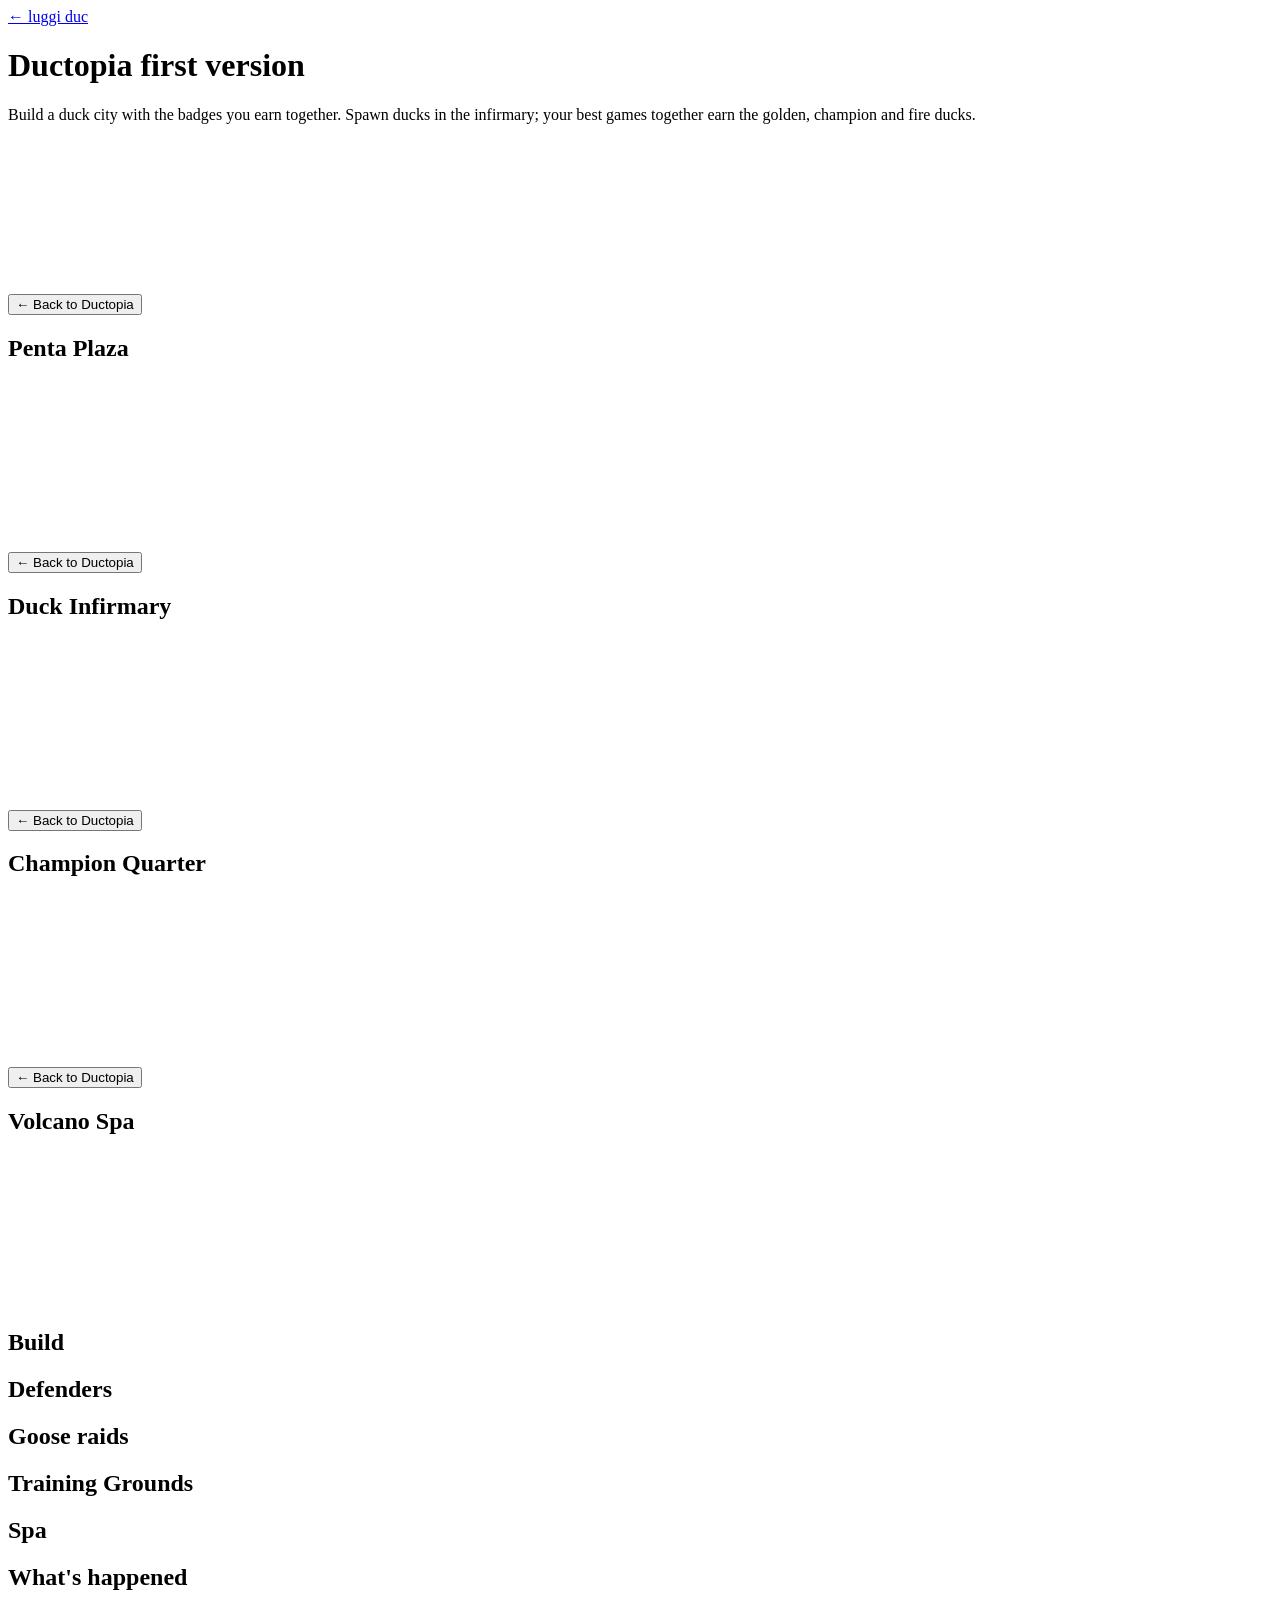
==== web/utopia.html @ 44149b9e "Ductopia: recovery soaks in the Spa The Spa is no longer just for score. A defender can soak in a po" ====
<!doctype html>
<html lang="en">
<head>
<meta charset="utf-8">
<meta name="viewport" content="width=device-width, initial-scale=1">
<title>Ductopia · luggi duc</title>
<!-- pick the theme before anything draws (the same choice as the main page) -->
<script>(function(){var t=null;try{t=localStorage.getItem('duo_theme')}catch(e){}
if(t!=='light'&&t!=='dark')t=matchMedia('(prefers-color-scheme: light)').matches?'light':'dark';
document.documentElement.dataset.theme=t})()</script>
<link rel="stylesheet" href="/style.css">
<link rel="stylesheet" href="/utopia.css">
</head>
<body>
<div class="wrap">
  <a class="uback" href="/">← luggi duc</a>
  <h1 class="utitle">Ductopia <span>first version</span></h1>
  <p class="sub">Build a duck city with the badges you earn together. Spawn ducks in the infirmary; your best games together earn the golden, champion and fire ducks.</p>

  <div class="msg" id="msg"></div>
  <div id="game" class="hidden">
    <div class="uscore" id="scoreboard"></div>
    <div class="srtools"><div class="seg" role="group" aria-label="Whose utopia" id="whose"></div></div>
    <div class="uscene" id="town"><canvas id="scene" aria-label="Ductopia (click the Duck Infirmary, Penta Plaza, the Champion Quarter or the Volcano Spa to visit them)" role="img"></canvas></div>
    <!-- Penta Plaza takes the scene's place while you visit it -->
    <section class="panel uplaza hidden" id="plaza">
      <div class="uplaza-top"><button class="ghost" data-back>← Back to Ductopia</button><h2>Penta Plaza</h2></div>
      <div class="uplaza-scene"><canvas id="plazaScene" role="img"></canvas></div><p class="unote" id="plazaNote"></p></section>
    <!-- so does the Duck Infirmary -->
    <section class="panel uplaza ulab hidden" id="lab">
      <div class="uplaza-top"><button class="ghost" data-back>← Back to Ductopia</button><h2>Duck Infirmary</h2></div>
      <div class="uplaza-scene"><canvas id="labScene" role="img"></canvas></div><p class="unote" id="labNote"></p>
      <div id="labBuild"></div></section>
    <!-- and the Champion Quarter, the defenders' lounge -->
    <section class="panel uplaza uquarter hidden" id="quarter">
      <div class="uplaza-top"><button class="ghost" data-back>← Back to Ductopia</button><h2>Champion Quarter</h2></div>
      <div class="uplaza-scene"><canvas id="quarterScene" role="img"></canvas></div><p class="unote" id="quarterNote"></p>
      <div id="quarterDetail"></div></section>
    <!-- and the Volcano Spa, where the fire ducks soak -->
    <section class="panel uplaza uvolcano hidden" id="volcano">
      <div class="uplaza-top"><button class="ghost" data-back>← Back to Ductopia</button><h2>Volcano Spa</h2></div>
      <div class="uplaza-scene"><canvas id="volcanoScene" role="img"></canvas></div><p class="unote" id="volcanoNote"></p>
      <div id="volcanoList"></div></section>
    <div class="ures" id="resources"></div>
    <div class="ugrid" id="townPanels">   <!-- the main utopia only -->
      <section class="panel"><h2>Build</h2><div id="build"></div></section>
      <section class="panel"><h2>Defenders</h2><div id="squad"></div></section>
    </div>
    <section class="panel"><h2>Goose raids</h2><div id="raids"></div></section>
    <section class="panel"><h2>Training Grounds</h2><div id="grounds"></div></section>
    <section class="panel"><h2>Spa</h2><div id="spa"></div></section>
    <section class="panel"><h2>What's happened</h2><div id="log"></div></section>
  </div>
</div>
<div class="ufound hidden" id="founding" role="dialog" aria-modal="true" aria-labelledby="foundTitle"></div>
<div class="ufound hidden" id="arena" role="dialog" aria-modal="true" aria-labelledby="arenaTitle"></div>   <!-- a boss fight, played back -->

<script src="/js/utopia-art.js"></script>  <!-- placeholder pixel art (replaced by PNGs in img/utopia/) -->
<script src="/js/utopia.js"></script>      <!-- the page -->
</body>
</html>
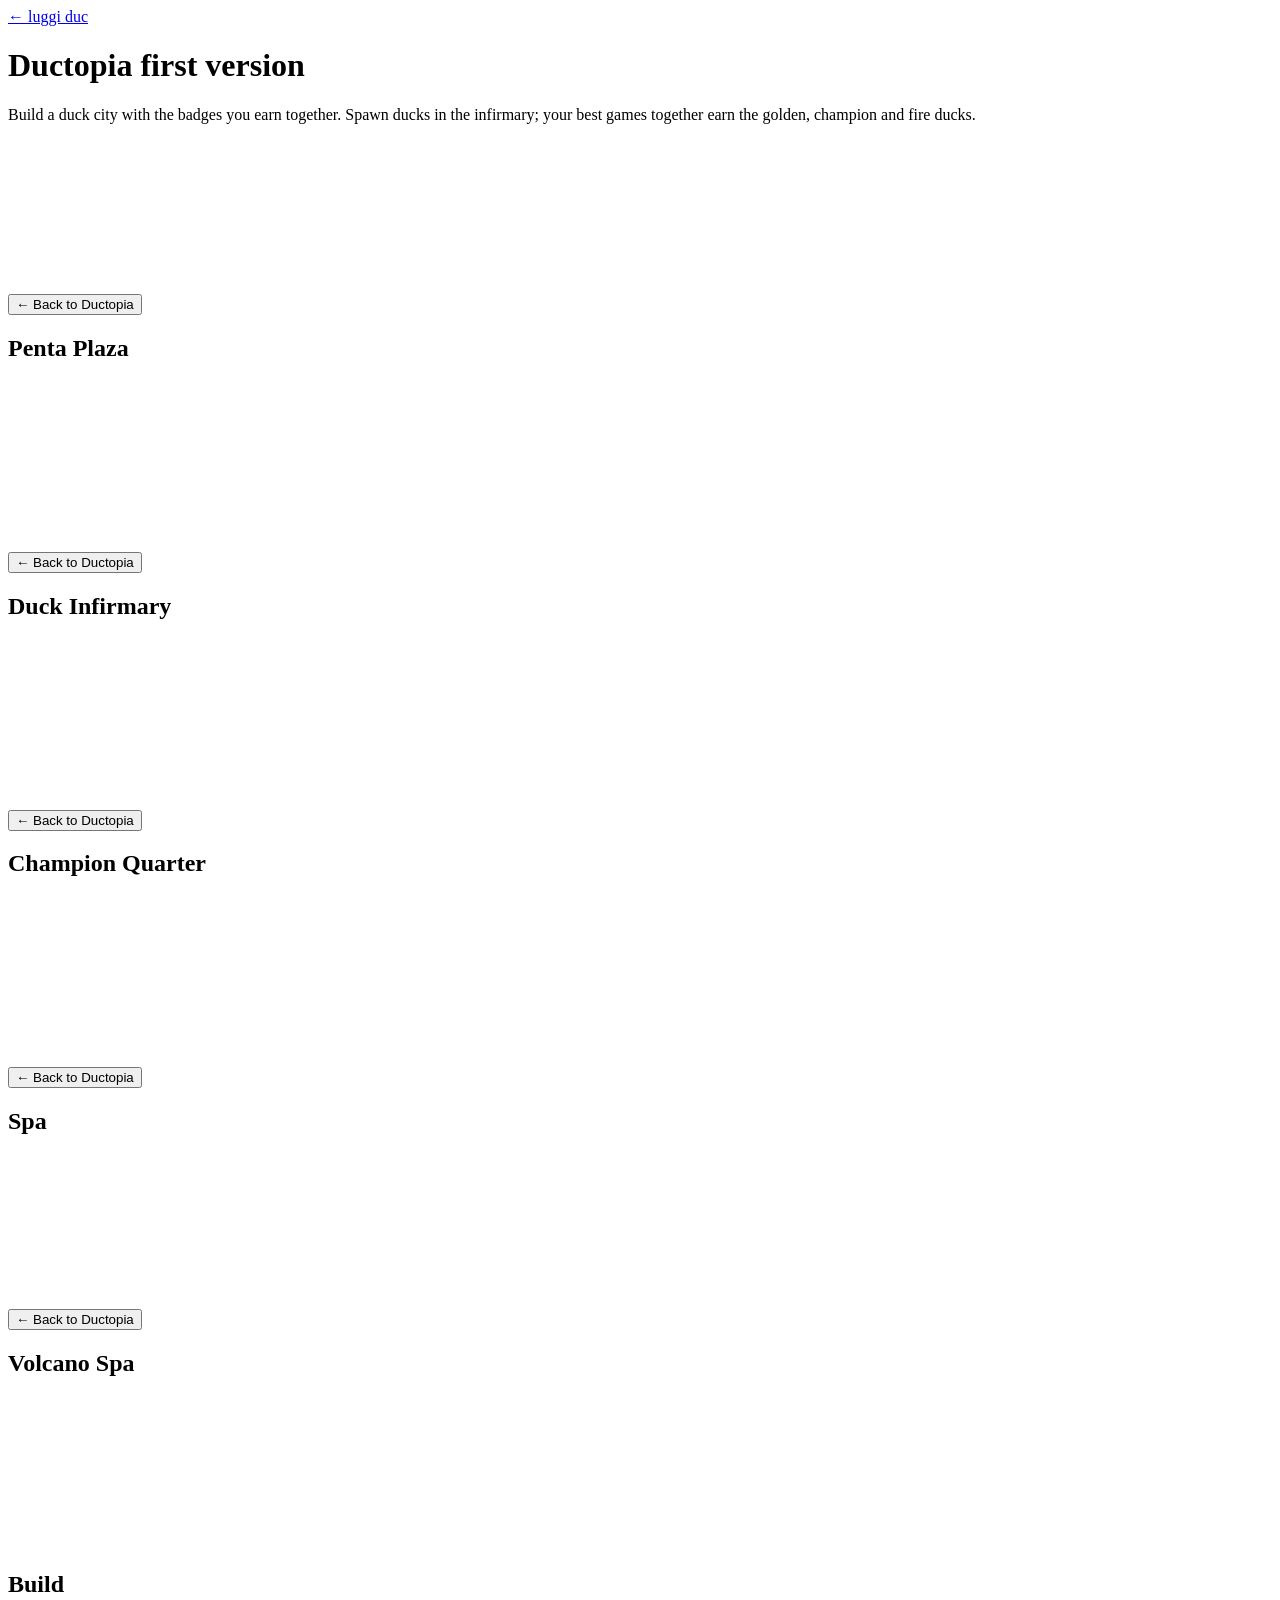
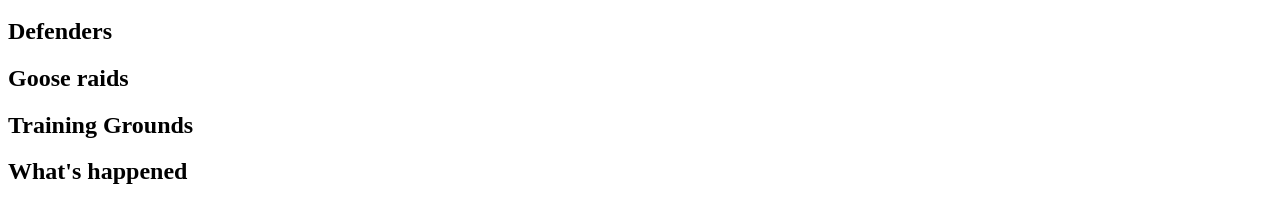
==== commit dbf3aae8: "Ductopia: open the Spa from the map Clicking the Spa on the map now opens it as its own view, like t" ====
--- a/web/utopia.html
+++ b/web/utopia.html
@@ -21,7 +21,7 @@
   <div id="game" class="hidden">
     <div class="uscore" id="scoreboard"></div>
     <div class="srtools"><div class="seg" role="group" aria-label="Whose utopia" id="whose"></div></div>
-    <div class="uscene" id="town"><canvas id="scene" aria-label="Ductopia (click the Duck Infirmary, Penta Plaza, the Champion Quarter or the Volcano Spa to visit them)" role="img"></canvas></div>
+    <div class="uscene" id="town"><canvas id="scene" aria-label="Ductopia (click the Duck Infirmary, the Spa, Penta Plaza, the Champion Quarter or the Volcano Spa to visit them)" role="img"></canvas></div>
     <!-- Penta Plaza takes the scene's place while you visit it -->
     <section class="panel uplaza hidden" id="plaza">
       <div class="uplaza-top"><button class="ghost" data-back>← Back to Ductopia</button><h2>Penta Plaza</h2></div>
@@ -36,6 +36,11 @@
       <div class="uplaza-top"><button class="ghost" data-back>← Back to Ductopia</button><h2>Champion Quarter</h2></div>
       <div class="uplaza-scene"><canvas id="quarterScene" role="img"></canvas></div><p class="unote" id="quarterNote"></p>
       <div id="quarterDetail"></div></section>
+    <!-- and the Spa, where defenders soak for perks -->
+    <section class="panel uplaza uspa hidden" id="spa">
+      <div class="uplaza-top"><button class="ghost" data-back>← Back to Ductopia</button><h2 id="spaTitle">Spa</h2></div>
+      <div class="uplaza-scene"><canvas id="spaScene" role="img"></canvas></div>
+      <div id="spaDetail"></div></section>
     <!-- and the Volcano Spa, where the fire ducks soak -->
     <section class="panel uplaza uvolcano hidden" id="volcano">
       <div class="uplaza-top"><button class="ghost" data-back>← Back to Ductopia</button><h2>Volcano Spa</h2></div>
@@ -48,7 +53,6 @@
     </div>
     <section class="panel"><h2>Goose raids</h2><div id="raids"></div></section>
     <section class="panel"><h2>Training Grounds</h2><div id="grounds"></div></section>
-    <section class="panel"><h2>Spa</h2><div id="spa"></div></section>
     <section class="panel"><h2>What's happened</h2><div id="log"></div></section>
   </div>
 </div>
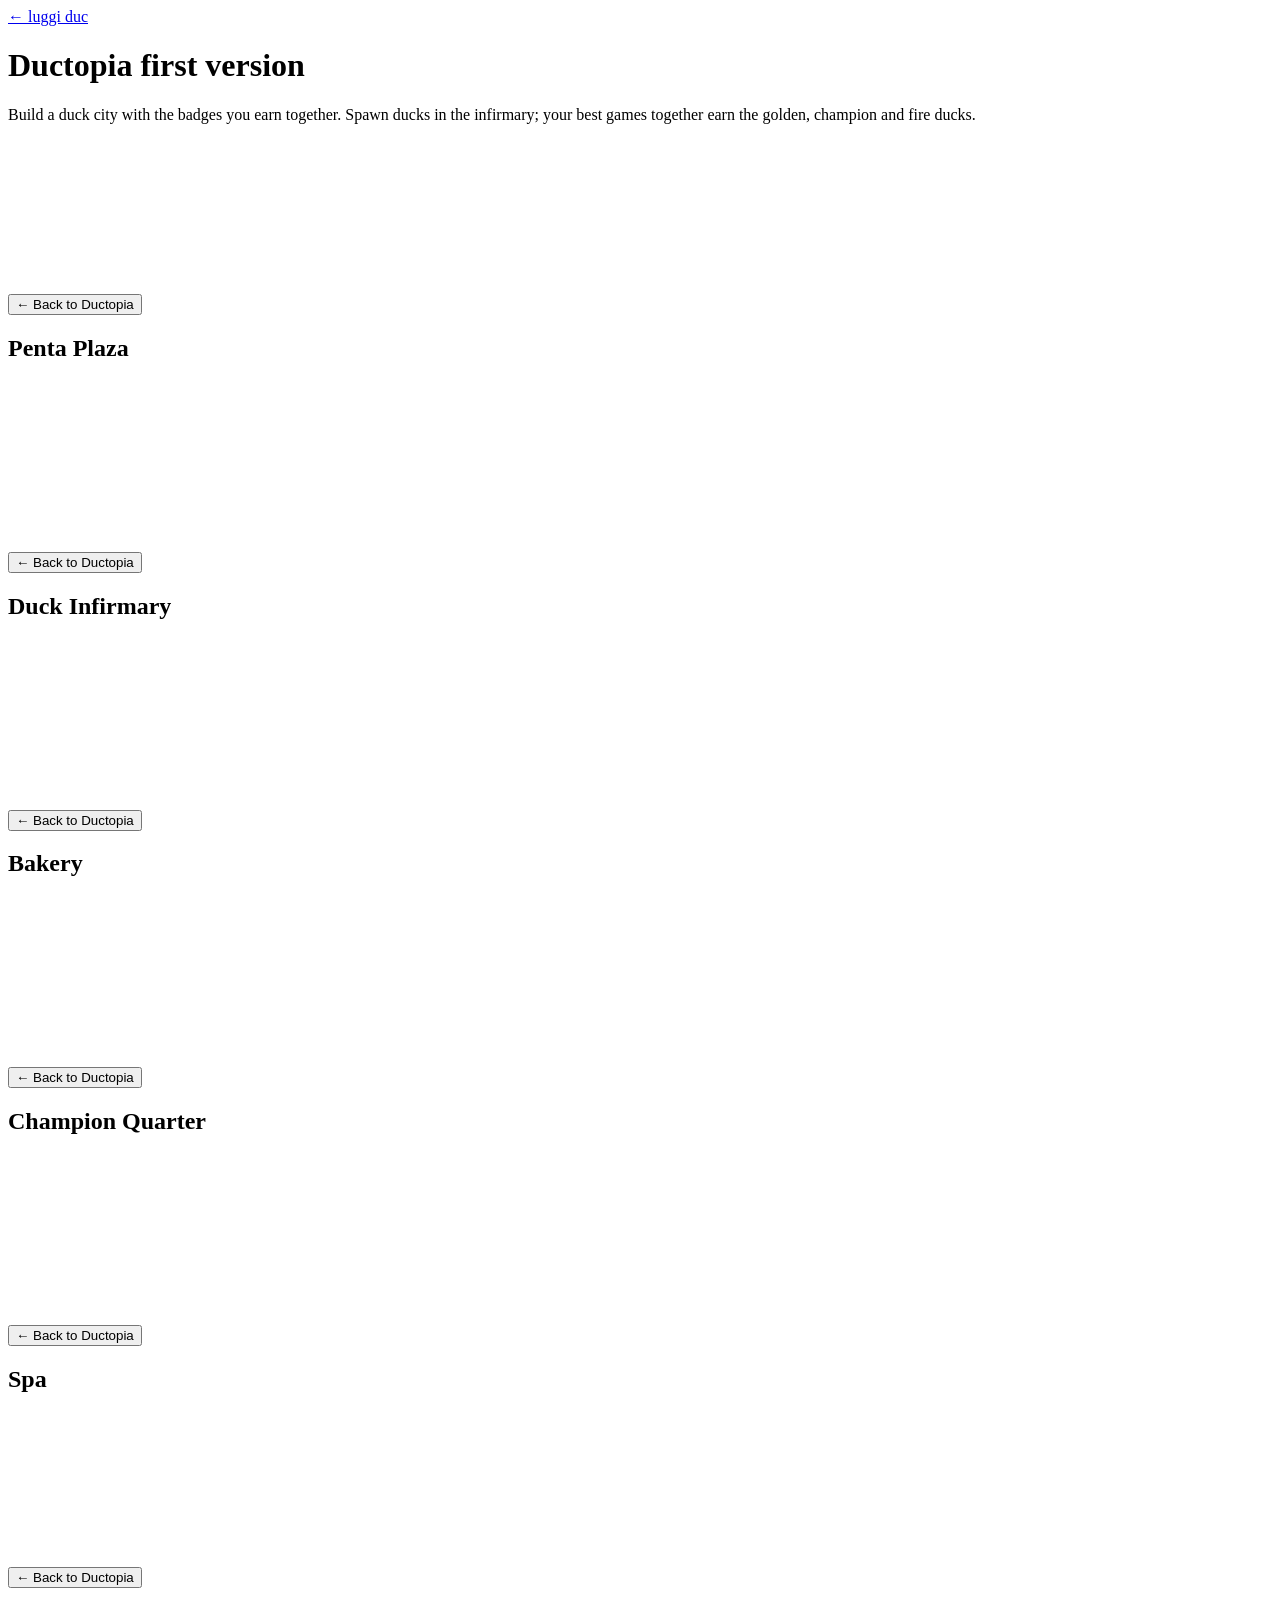
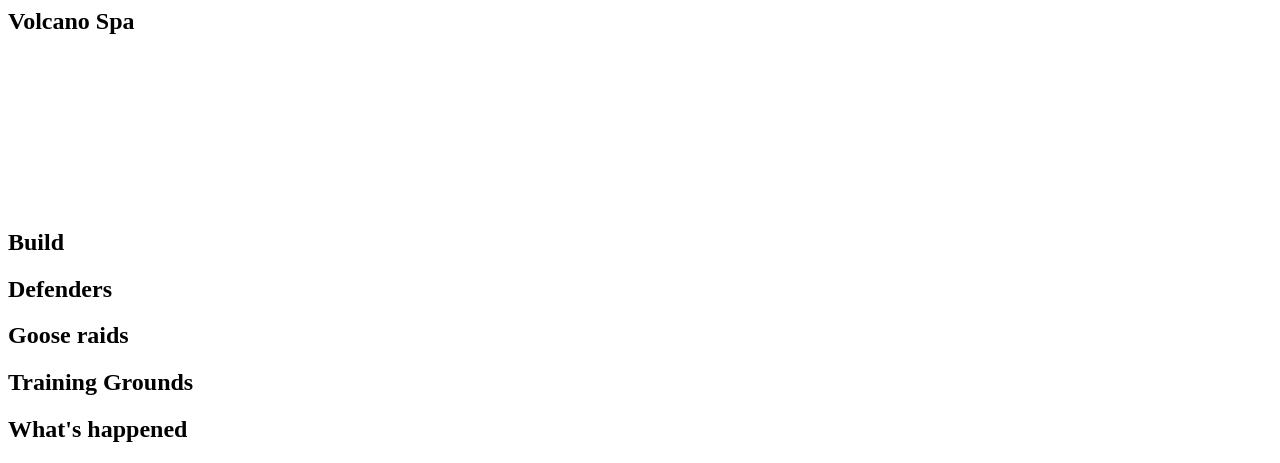
==== commit 884611b2: "Ductopia: the Bakery, catching fire ducks, and badge rules in one place - The Bakery: machines unloc" ====
--- a/web/utopia.html
+++ b/web/utopia.html
@@ -21,7 +21,7 @@
   <div id="game" class="hidden">
     <div class="uscore" id="scoreboard"></div>
     <div class="srtools"><div class="seg" role="group" aria-label="Whose utopia" id="whose"></div></div>
-    <div class="uscene" id="town"><canvas id="scene" aria-label="Ductopia (click the Duck Infirmary, the Spa, Penta Plaza, the Champion Quarter or the Volcano Spa to visit them)" role="img"></canvas></div>
+    <div class="uscene" id="town"><canvas id="scene" aria-label="Ductopia (click the Duck Infirmary, the Bakery, the Spa, Penta Plaza, the Champion Quarter or the Volcano Spa to visit them)" role="img"></canvas></div>
     <!-- Penta Plaza takes the scene's place while you visit it -->
     <section class="panel uplaza hidden" id="plaza">
       <div class="uplaza-top"><button class="ghost" data-back>← Back to Ductopia</button><h2>Penta Plaza</h2></div>
@@ -31,6 +31,11 @@
       <div class="uplaza-top"><button class="ghost" data-back>← Back to Ductopia</button><h2>Duck Infirmary</h2></div>
       <div class="uplaza-scene"><canvas id="labScene" role="img"></canvas></div><p class="unote" id="labNote"></p>
       <div id="labBuild"></div></section>
+    <!-- and the Bakery, where the machines bake sweet treats -->
+    <section class="panel uplaza ubakery hidden" id="bakery">
+      <div class="uplaza-top"><button class="ghost" data-back>← Back to Ductopia</button><h2>Bakery</h2></div>
+      <div class="uplaza-scene"><canvas id="bakeryScene" role="img"></canvas></div><p class="unote" id="bakeryNote"></p>
+      <div id="bakeryDetail"></div></section>
     <!-- and the Champion Quarter, the defenders' lounge -->
     <section class="panel uplaza uquarter hidden" id="quarter">
       <div class="uplaza-top"><button class="ghost" data-back>← Back to Ductopia</button><h2>Champion Quarter</h2></div>
@@ -56,7 +61,9 @@
     <section class="panel"><h2>What's happened</h2><div id="log"></div></section>
   </div>
 </div>
+<div class="ucrumbs hidden" id="crumbPill" role="status" aria-label="Breadcrumbs"></div>   <!-- breadcrumbs, always in view -->
 <div class="ufound hidden" id="founding" role="dialog" aria-modal="true" aria-labelledby="foundTitle"></div>
+<div class="ufound hidden" id="lure" role="dialog" aria-modal="true" aria-labelledby="lureTitle"></div>   <!-- luring a fire duck, played out -->
 <div class="ufound hidden" id="arena" role="dialog" aria-modal="true" aria-labelledby="arenaTitle"></div>   <!-- a boss fight, played back -->
 
 <script src="/js/utopia-art.js"></script>  <!-- placeholder pixel art (replaced by PNGs in img/utopia/) -->
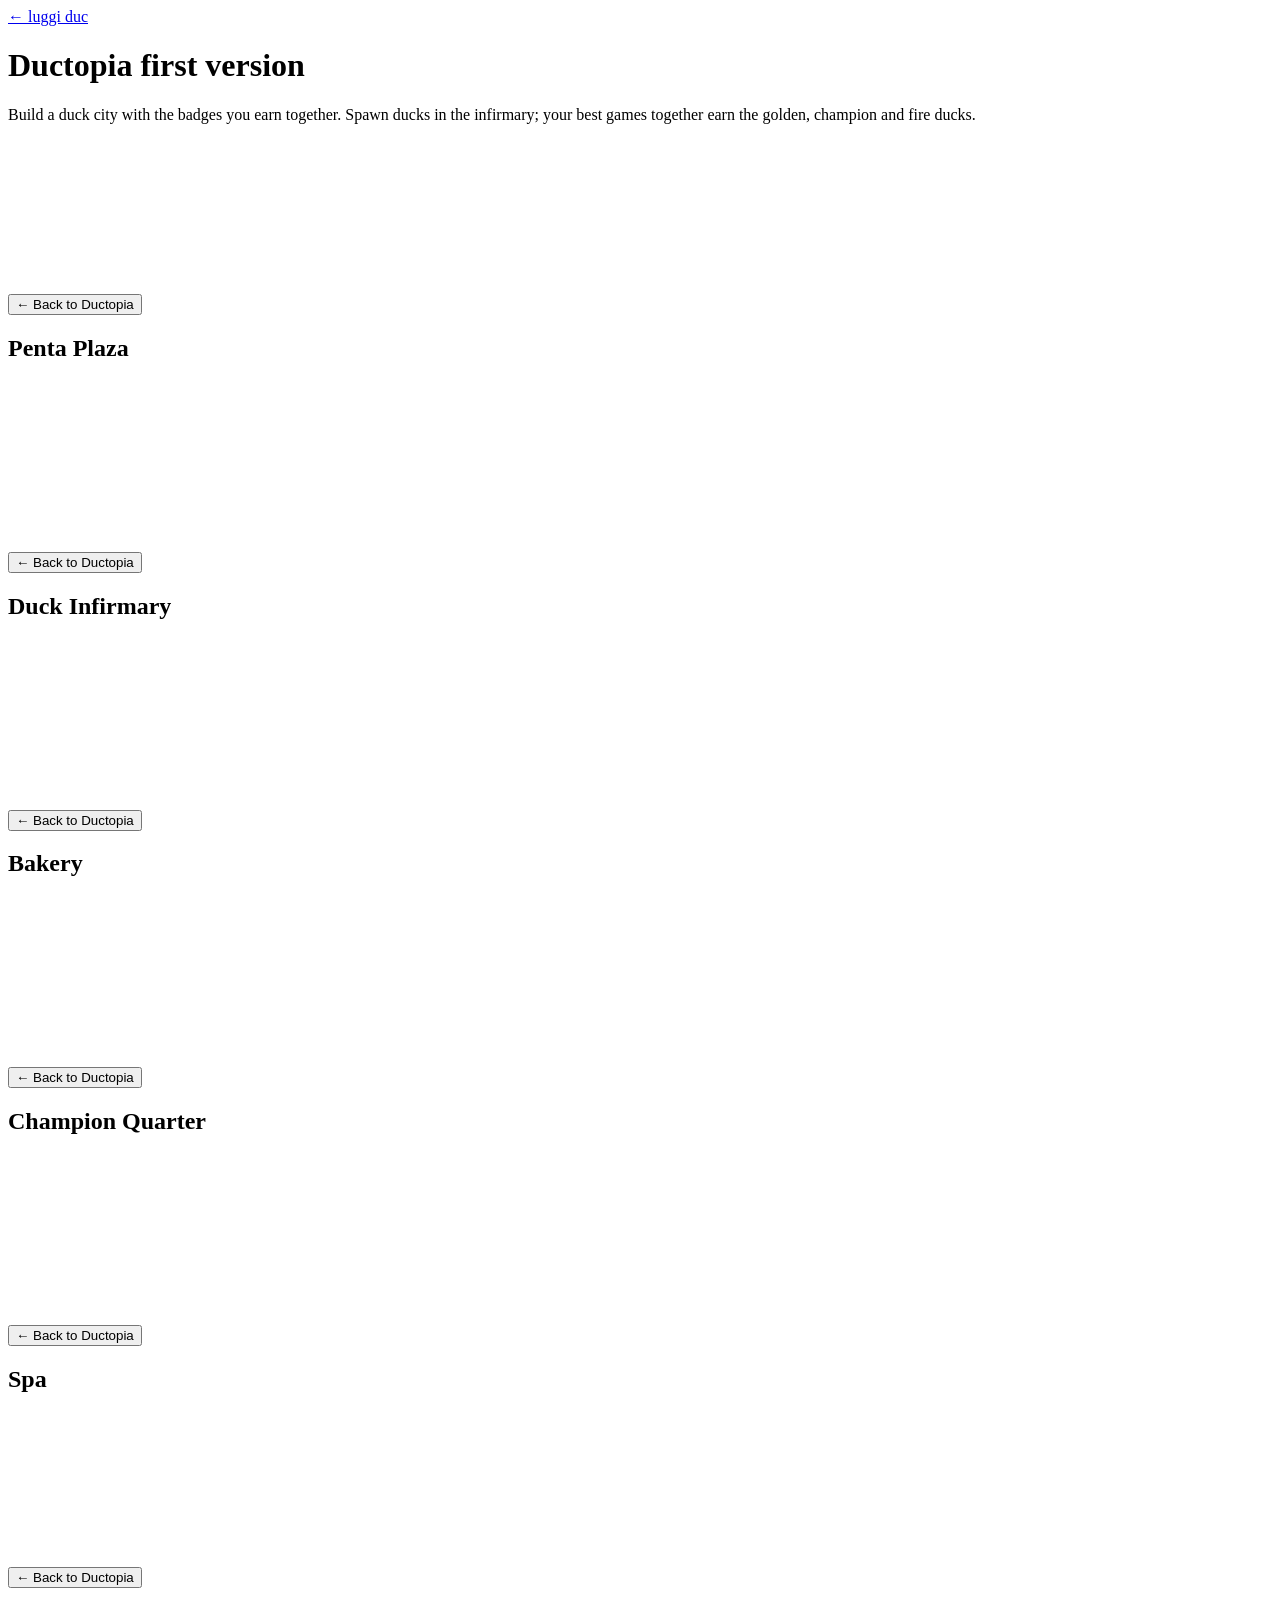
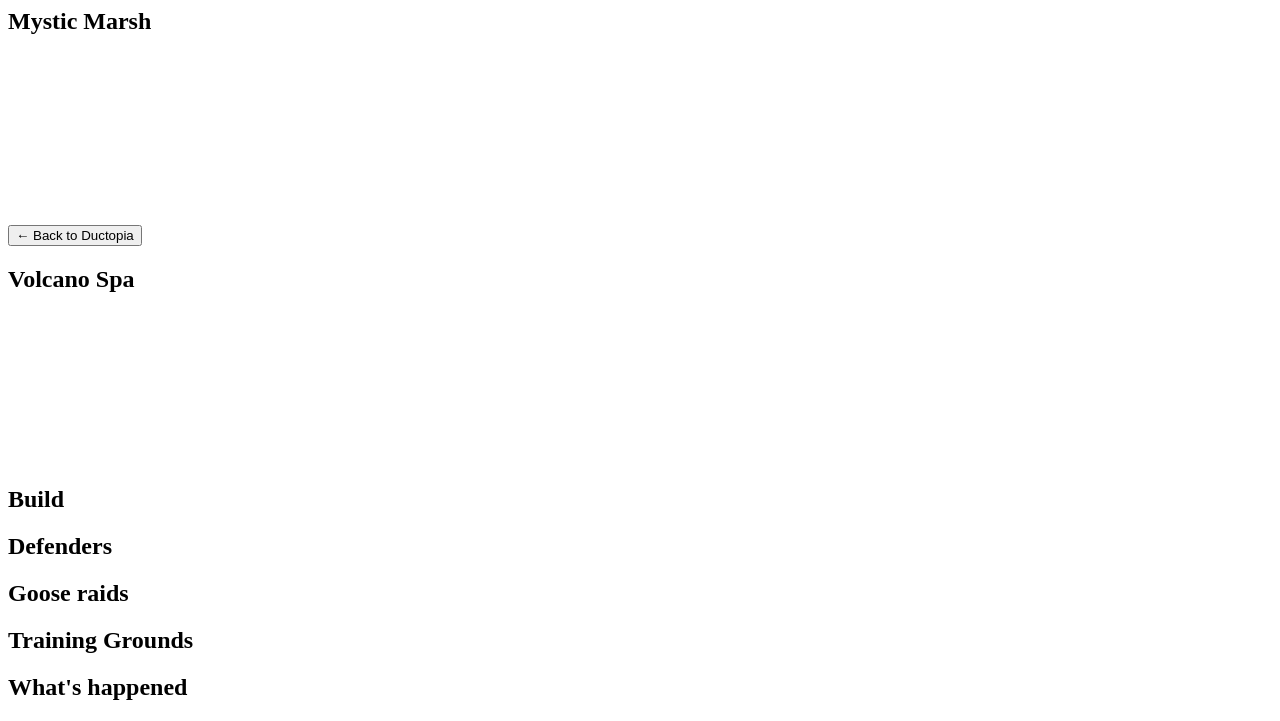
==== commit 1a84518a: "Ductopia: the Mystic Marsh A new place on the map where the Mystic, a wizard toad, zaps two pond bir" ====
--- a/web/utopia.html
+++ b/web/utopia.html
@@ -46,6 +46,11 @@
       <div class="uplaza-top"><button class="ghost" data-back>← Back to Ductopia</button><h2 id="spaTitle">Spa</h2></div>
       <div class="uplaza-scene"><canvas id="spaScene" role="img"></canvas></div>
       <div id="spaDetail"></div></section>
+    <!-- and the Mystic Marsh, where the Mystic zaps pairs of birds into bigger ones -->
+    <section class="panel uplaza umarsh hidden" id="marsh">
+      <div class="uplaza-top"><button class="ghost" data-back>← Back to Ductopia</button><h2>Mystic Marsh</h2></div>
+      <div class="uplaza-scene"><canvas id="marshScene" role="img"></canvas></div><p class="unote" id="marshNote"></p>
+      <div id="marshDetail"></div></section>
     <!-- and the Volcano Spa, where the fire ducks soak -->
     <section class="panel uplaza uvolcano hidden" id="volcano">
       <div class="uplaza-top"><button class="ghost" data-back>← Back to Ductopia</button><h2>Volcano Spa</h2></div>
@@ -61,7 +66,7 @@
     <section class="panel"><h2>What's happened</h2><div id="log"></div></section>
   </div>
 </div>
-<div class="ucrumbs hidden" id="crumbPill" role="status" aria-label="Breadcrumbs"></div>   <!-- breadcrumbs, always in view -->
+<div class="ucrumbs hidden" id="crumbPill" role="status" aria-label="Breadcrumbs" tabindex="0"></div>   <!-- breadcrumbs, always in view -->
 <div class="ufound hidden" id="founding" role="dialog" aria-modal="true" aria-labelledby="foundTitle"></div>
 <div class="ufound hidden" id="lure" role="dialog" aria-modal="true" aria-labelledby="lureTitle"></div>   <!-- luring a fire duck, played out -->
 <div class="ufound hidden" id="arena" role="dialog" aria-modal="true" aria-labelledby="arenaTitle"></div>   <!-- a boss fight, played back -->
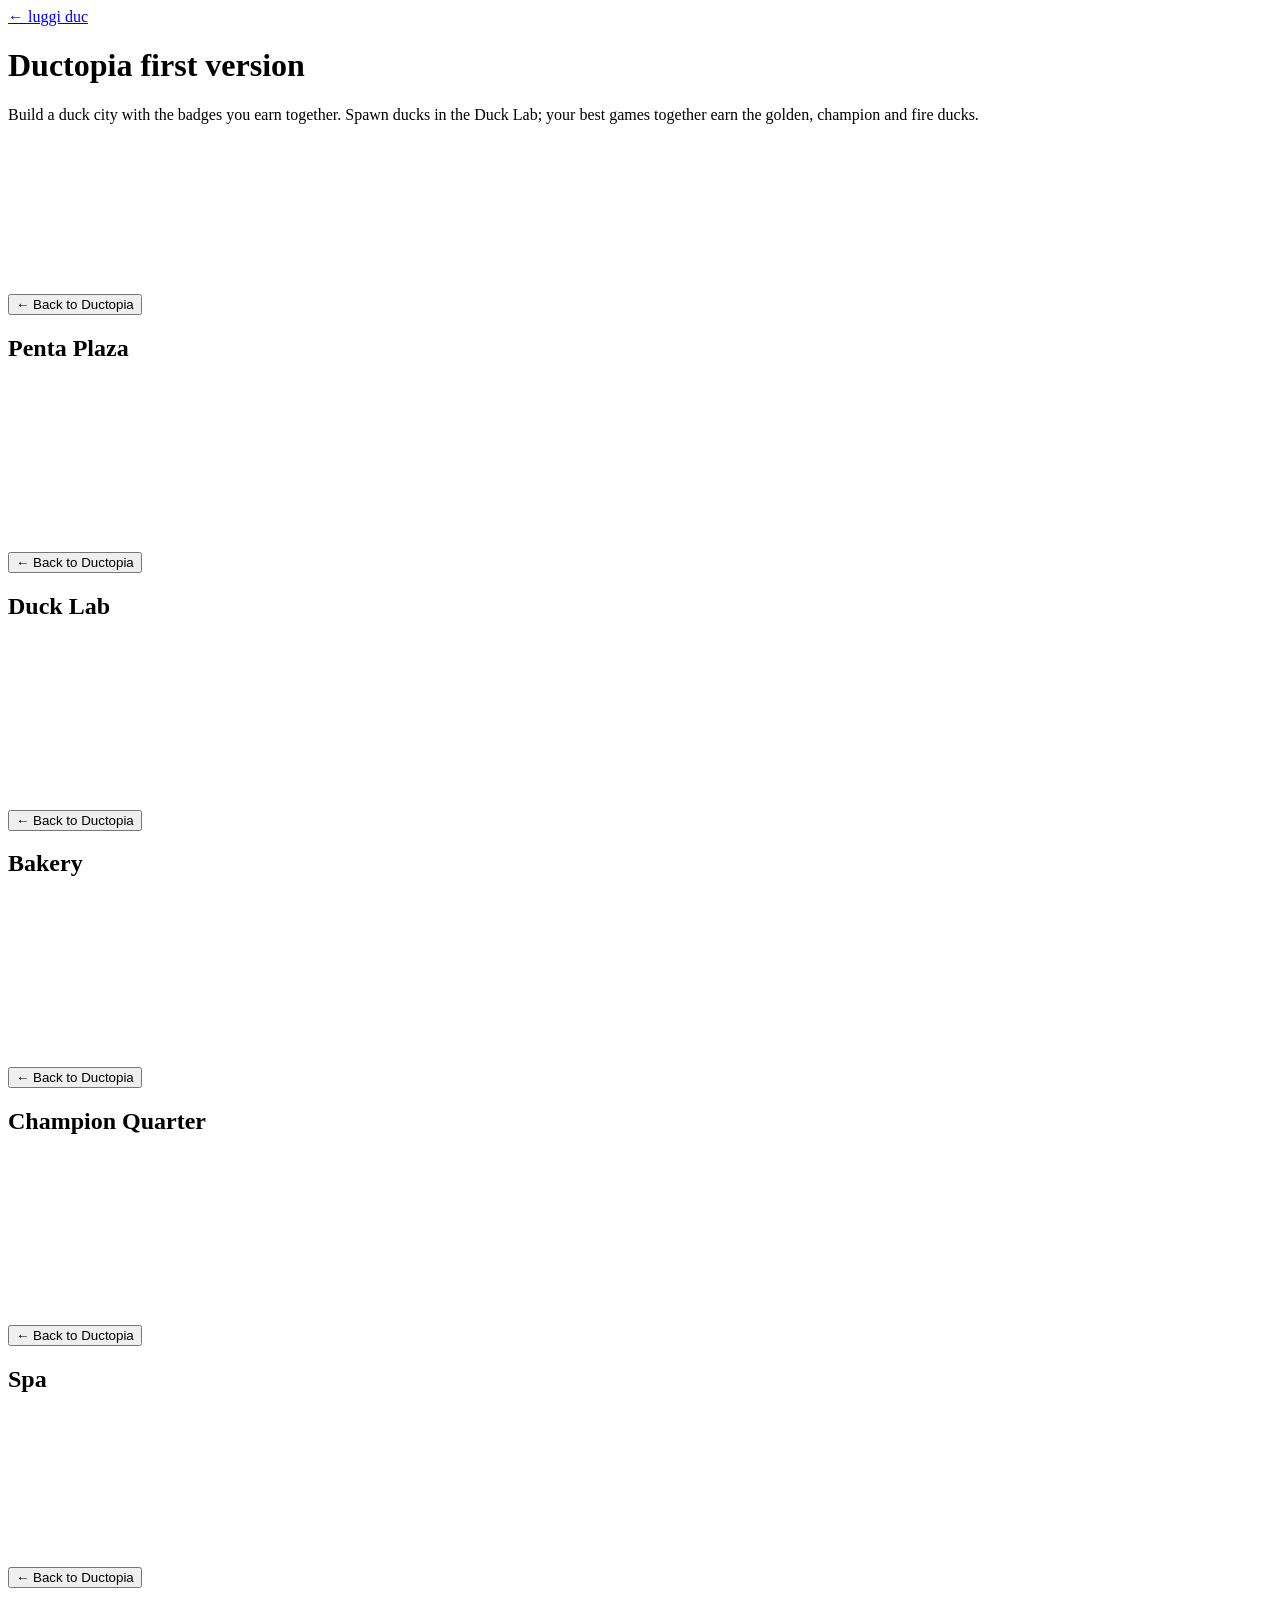
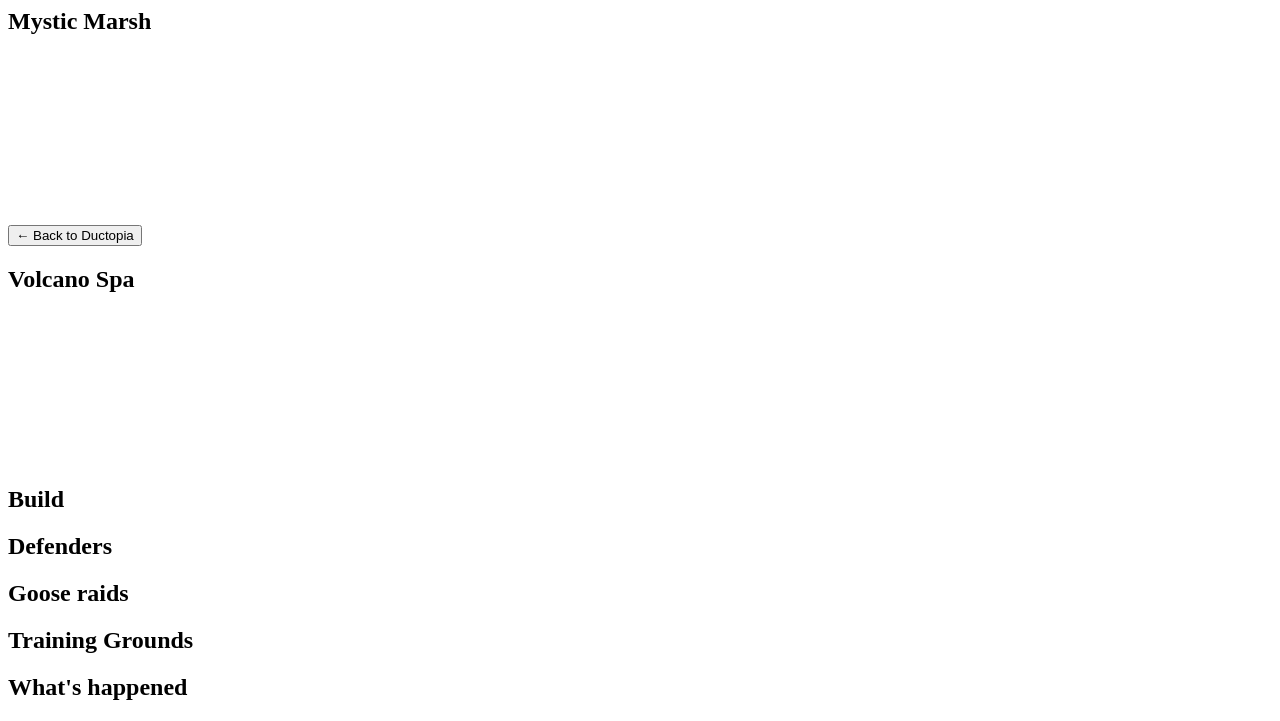
==== commit 656b3b6f: "Ductopia: the Duck Lab, and DJ, raver and police ducks in the Mystic Marsh The Duck Infirmary is now" ====
--- a/web/utopia.html
+++ b/web/utopia.html
@@ -15,20 +15,20 @@
 <div class="wrap">
   <a class="uback" href="/">← luggi duc</a>
   <h1 class="utitle">Ductopia <span>first version</span></h1>
-  <p class="sub">Build a duck city with the badges you earn together. Spawn ducks in the infirmary; your best games together earn the golden, champion and fire ducks.</p>
+  <p class="sub">Build a duck city with the badges you earn together. Spawn ducks in the Duck Lab; your best games together earn the golden, champion and fire ducks.</p>
 
   <div class="msg" id="msg"></div>
   <div id="game" class="hidden">
     <div class="uscore" id="scoreboard"></div>
     <div class="srtools"><div class="seg" role="group" aria-label="Whose utopia" id="whose"></div></div>
-    <div class="uscene" id="town"><canvas id="scene" aria-label="Ductopia (click the Duck Infirmary, the Bakery, the Spa, Penta Plaza, the Champion Quarter or the Volcano Spa to visit them)" role="img"></canvas></div>
+    <div class="uscene" id="town"><canvas id="scene" aria-label="Ductopia (click the Duck Lab, the Bakery, the Spa, Penta Plaza, the Champion Quarter or the Volcano Spa to visit them)" role="img"></canvas></div>
     <!-- Penta Plaza takes the scene's place while you visit it -->
     <section class="panel uplaza hidden" id="plaza">
       <div class="uplaza-top"><button class="ghost" data-back>← Back to Ductopia</button><h2>Penta Plaza</h2></div>
       <div class="uplaza-scene"><canvas id="plazaScene" role="img"></canvas></div><p class="unote" id="plazaNote"></p></section>
-    <!-- so does the Duck Infirmary -->
+    <!-- so does the Duck Lab -->
     <section class="panel uplaza ulab hidden" id="lab">
-      <div class="uplaza-top"><button class="ghost" data-back>← Back to Ductopia</button><h2>Duck Infirmary</h2></div>
+      <div class="uplaza-top"><button class="ghost" data-back>← Back to Ductopia</button><h2>Duck Lab</h2></div>
       <div class="uplaza-scene"><canvas id="labScene" role="img"></canvas></div><p class="unote" id="labNote"></p>
       <div id="labBuild"></div></section>
     <!-- and the Bakery, where the machines bake sweet treats -->
